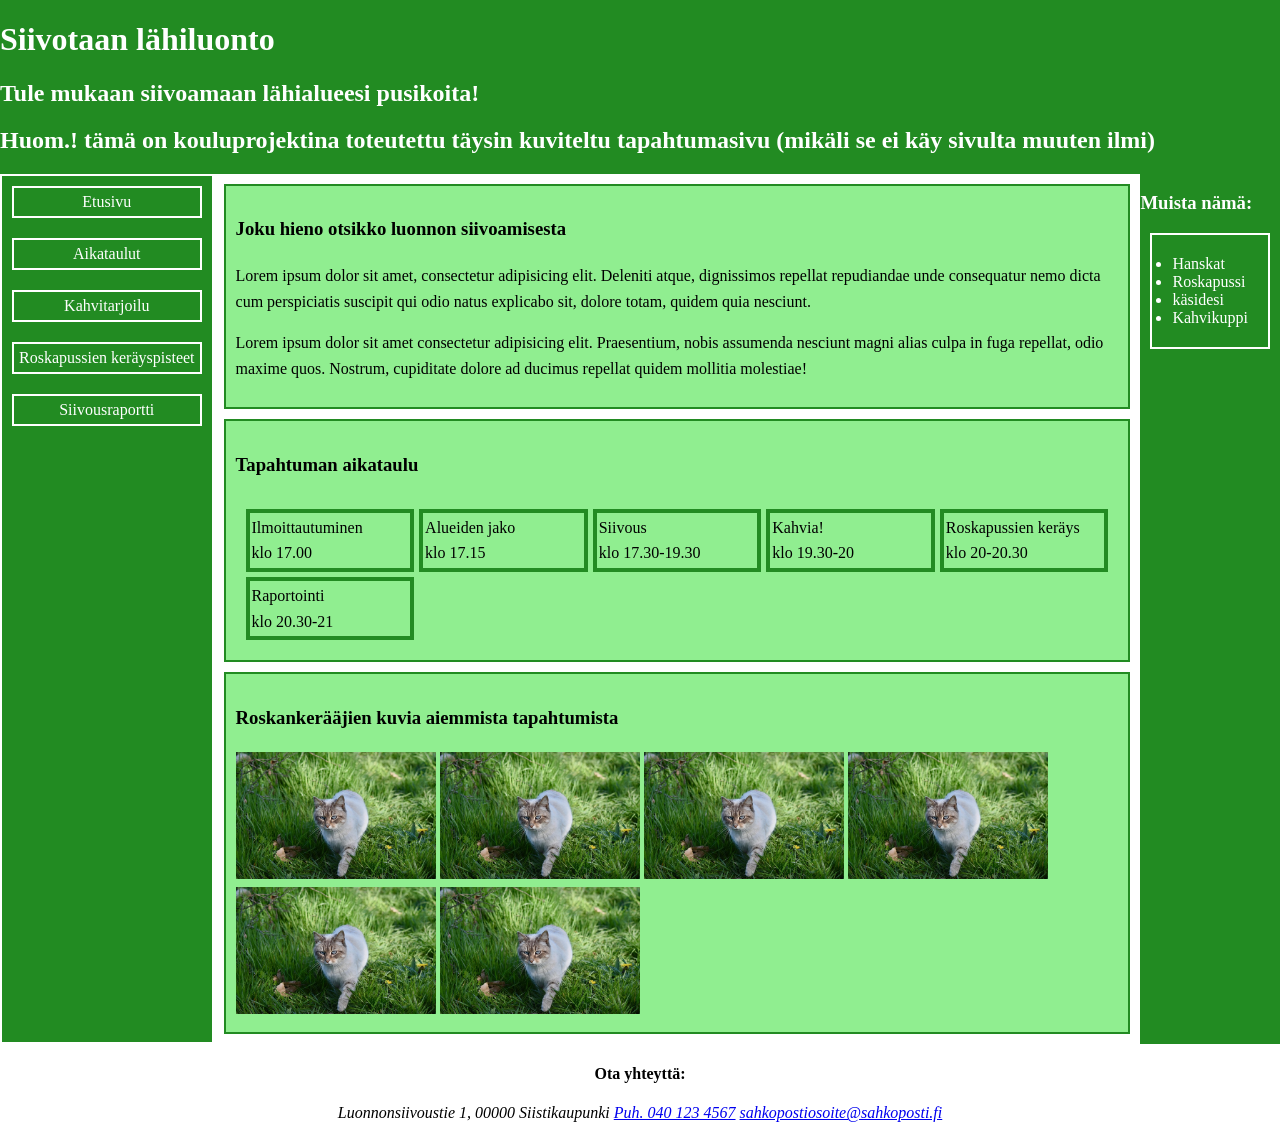
==== index.html @ 20df28ac "Lisätty testisivun tiedostot: index, css ja kuva" ====
<!DOCTYPE html>
<html lang="fi">
<head>
    <meta charset="UTF-8">
    <meta name="description" content="Siivotaan lähiluonto -tapahtuman tarkoituksena on kannustaa jokaista siivoamaan omaa lähiluontoaan. Tapahtuma tarjoaa puitteet siivota yhdessä ja nauttia sen jälkeen yhdessä kahvittelun merkeissä.">
    <meta name="viewport" content="width=device-width, initial-scale=1.0">
    <title>Siivotaan lähiluonto -tapahtuma</title>
    <link rel="stylesheet" href="css/styles.css">
</head>

<body>
    <div class="container">
    <header class="header">
        <div class="otsikot">
            <h1>Siivotaan lähiluonto</h1>
            <h2>Tule mukaan siivoamaan lähialueesi pusikoita!</h2>
            <h2>Huom.! tämä on kouluprojektina toteutettu täysin kuviteltu tapahtumasivu (mikäli se ei käy sivulta muuten ilmi)</h2>
        </div>
    </header>
    <nav class="nav">
        <a href="#">Etusivu</a>
        <a href="#">Aikataulut</a>
        <a href="#">Kahvitarjoilu</a>
        <a href="#">Roskapussien keräyspisteet</a>
        <a href="#">Siivousraportti</a>
    </nav>
    <main class="main">
        <div class="tekstilaatikko"> 
            <h3>Joku hieno otsikko luonnon siivoamisesta</h3>

            <p>Lorem ipsum dolor sit amet, consectetur adipisicing elit. Deleniti atque, dignissimos repellat repudiandae unde consequatur nemo dicta cum perspiciatis suscipit qui odio natus explicabo sit, dolore totam, quidem quia nesciunt.</p>
            <p>Lorem ipsum dolor sit amet consectetur adipisicing elit. Praesentium, nobis assumenda nesciunt magni alias culpa in fuga repellat, odio maxime quos. Nostrum, cupiditate dolore ad ducimus repellat quidem mollitia molestiae!</p>
            
        </div>

        <div class="aikataulu">
            <h3>Tapahtuman aikataulu</h3>
            <div class="ruudukko">
                <a>Ilmoittautuminen <br> klo 17.00</a>
                <a>Alueiden jako <br> klo 17.15</a>
                <a>Siivous <br> klo 17.30-19.30</a>
                <a>Kahvia! <br> klo 19.30-20</a>
                <a>Roskapussien keräys <br> klo 20-20.30</a>
                <a>Raportointi <br>klo 20.30-21</a>
            </div>
        </div>

        <div class ="kissakuvat">
            <h3>Roskankerääjien kuvia aiemmista tapahtumista</h3>
                <img src="kissa.jpg" alt="Kissa kävelee heinikossa" width="200px">
                <img src="kissa.jpg" alt="Kissa kävelee heinikossa" width="200px">
                <img src="kissa.jpg" alt="Kissa kävelee heinikossa" width="200px">
                <img src="kissa.jpg" alt="Kissa kävelee heinikossa" width="200px">
                <img src="kissa.jpg" alt="Kissa kävelee heinikossa" width="200px">
                <img src="kissa.jpg" alt="Kissa kävelee heinikossa" width="200px">

        </div>

    </main>

    <aside class="aside">
        <h3>Muista nämä: </h3>
        <ul class="laatikko">
            <li>Hanskat</li>
            <li>Roskapussi</li>
            <li>käsidesi</li>
            <li>Kahvikuppi</li>
        </ul>
    </aside>

    <footer class="footer">
        <div class="yhteystiedot">
            <h4> Ota yhteyttä: </h4>
            <address>
            Luonnonsiivoustie 1, 00000 Siistikaupunki
            <a href="tel:+358401234567">Puh. 040 123 4567</a>
            <a href="mailto:sahkopostiosoite@hienoluonto.fi">sahkopostiosoite@sahkoposti.fi</a>
            </address>
        </div>
    </footer>
    </div>
</body>
</html>
---- css/styles.css ----
html, body { 
    height: 100%;
    margin: 0;
}
.container {
  display: grid;
  grid-template-areas:
    "header"
    "nav"
    "main"
    "aside"
    "footer";
  grid-template-rows: auto auto 1fr auto auto;
}

@media (min-width: 600px) {
  .container {
  display: grid;
  grid-template-areas:
    "header header header"
    "nav main aside"
    "footer footer footer";
  grid-template-rows: auto 1fr auto;
}
}

.header {
  grid-area: header;
  background-color: forestgreen;
  color: white;
}

.nav {
  grid-area: nav;
  background-color: forestgreen;
  color: white;
  display:flex;
  flex-direction: column;
  border: 2px solid;
}

.nav a{
    color:white;
    text-decoration: none;
    padding: 5px;
    border: 2px solid;
    text-align: center;
    margin: 10px;
}

.nav a:hover,
.nav a:focus{
    color:black;
    text-decoration: underline;
    cursor: pointer;
}

.main {
  grid-area: main;
  line-height: 1.6;
  display: flex;
  flex-direction: column;
  padding: 10px;
  gap: 10px;
}

.tekstilaatikko{
    background-color:lightgreen;
    border: 2px solid;
    border-color: forestgreen;
    padding: 10px;
}

.aikataulu{
    background-color:lightgreen;
    border: 2px solid;
    border-color: forestgreen;
        padding: 10px;
}
.ruudukko{
    display: grid;
    grid-template-columns: repeat(auto-fit, minmax(150px, 1fr));
    background-color: lightgreen;
    gap: 5px;
    padding: 10px;
}
.ruudukko a{
    border: 4px solid;
    border-color: forestgreen;
    padding: 2px;
}

.kissakuvat{
    background-color:lightgreen;
    border: 2px solid;
    border-color: forestgreen;
    padding: 10px;
}

.aside {
  grid-area: aside;
  background-color: forestgreen;
  color: white;
}
.laatikko{
    border: 2px solid;
    text-align: left;
    margin: 10px;
    padding: 20px;
}

.footer {
  grid-area: footer;
  text-align: center;
}
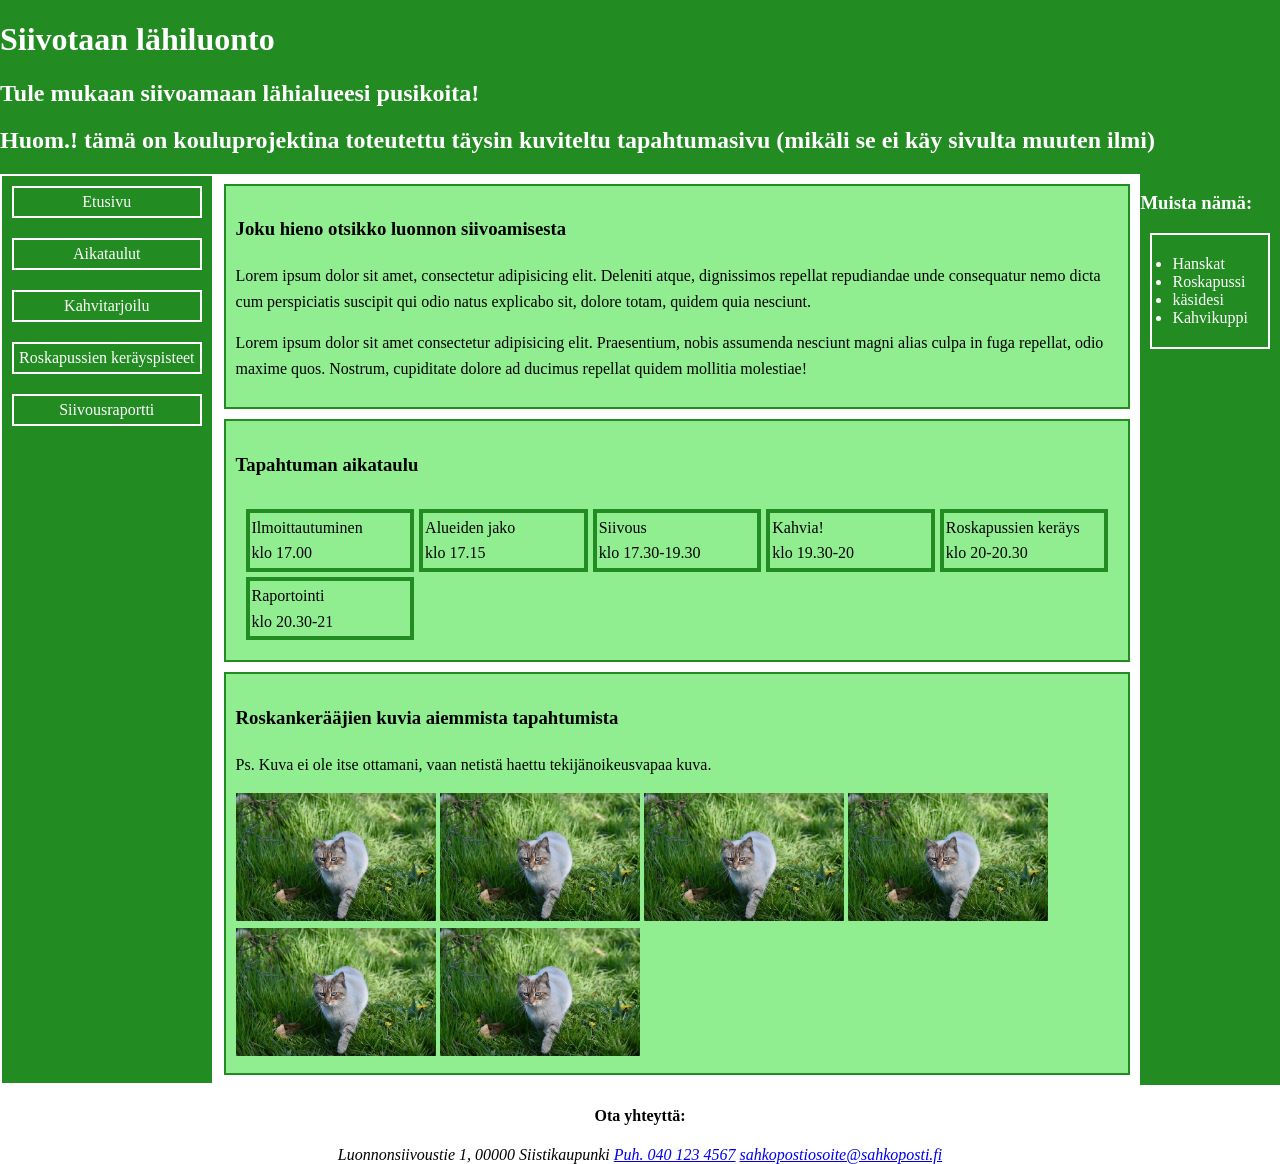
==== commit 24a67b02: "Lisätty tekstiä ihan sitä varten, että näen, päivittyykö sivu." ====
--- a/index.html
+++ b/index.html
@@ -47,6 +47,7 @@
 
         <div class ="kissakuvat">
             <h3>Roskankerääjien kuvia aiemmista tapahtumista</h3>
+            <p>Ps. Kuva ei ole itse ottamani, vaan netistä haettu tekijänoikeusvapaa kuva.</p>
                 <img src="kissa.jpg" alt="Kissa kävelee heinikossa" width="200px">
                 <img src="kissa.jpg" alt="Kissa kävelee heinikossa" width="200px">
                 <img src="kissa.jpg" alt="Kissa kävelee heinikossa" width="200px">
